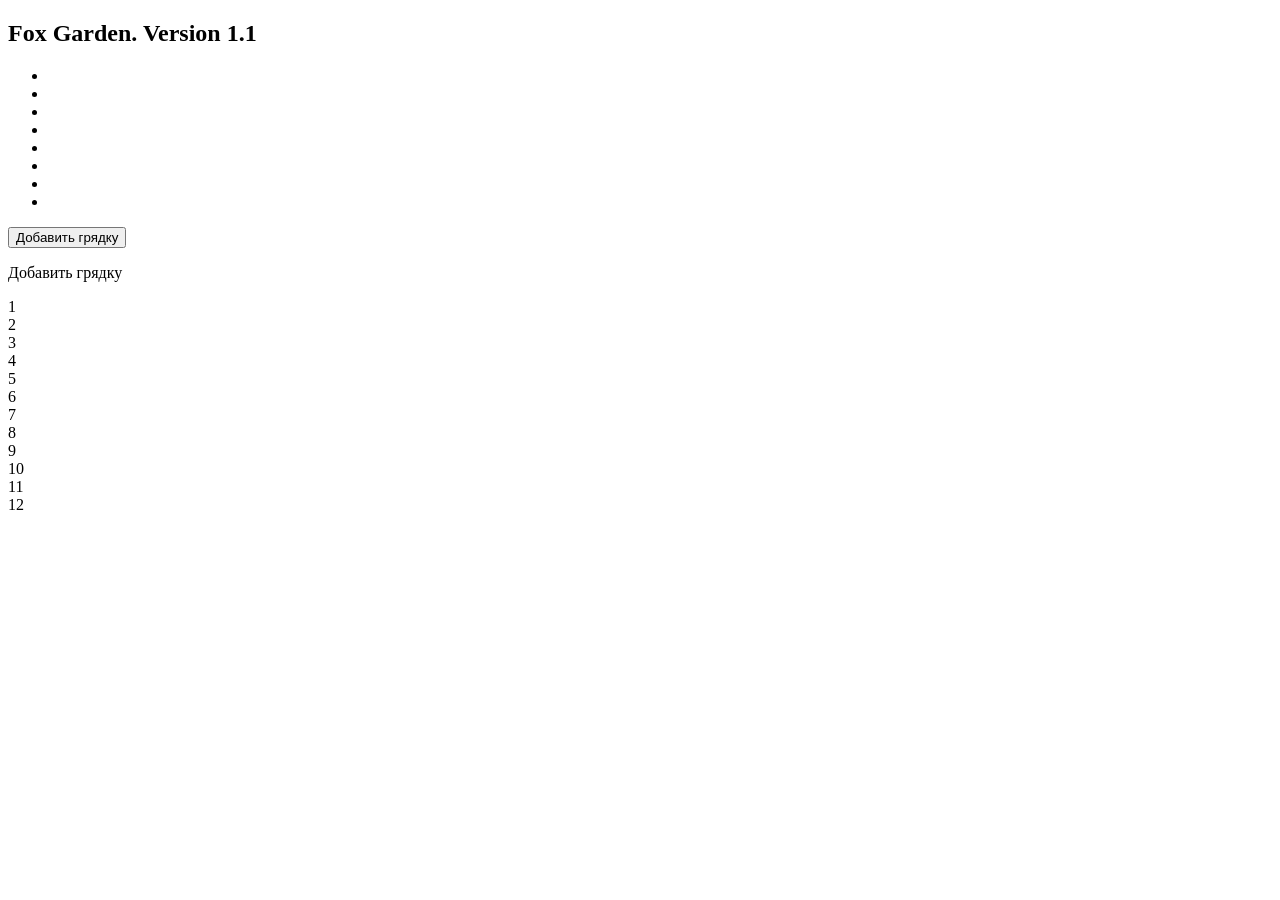
==== source/index.html @ ccdc9705 "Меняет язык и цвет заголовка" ====
<!DOCTYPE html>
<html lang="ru">
  <head>
    <meta charset="UTF-8">
    <meta name="viewport" content="width=device-width, initial-scale=1.0">
    <title>Лисий огород</title>
    <link rel="stylesheet" href="styles/styles.css">
  </head>
  <body>
    <main class="main">
      <section class="garden">
          <h1 class="garden__title">Fox Garden. Version&nbsp;1.1</h1>
          <div class = "garden__home garden__home--fox-cleaning"></div>
          <div class="garden__barn fox-barn">
            <ul class="fox-barn__shelf">
              <li class="fox-barn__shelf-item"></li>
              <li class="fox-barn__shelf-item fox-barn__shelf--onion"></li>
              <li class="fox-barn__shelf-item"></li>
              <li class="fox-barn__shelf-item"></li>
              <li class="fox-barn__shelf-item fox-barn__shelf--pumpkin"></li>
              <li class="fox-barn__shelf-item"></li>
              <li class="fox-barn__shelf-item"></li>
              <li class="fox-barn__shelf-item"></li>
            </ul>
            <div class="garden__stall stall"></div>
          </div>
          <div class="garden__group">
          <button class="garden__group-button button" type="button">
            <span class="visually-hidden">Добавить грядку</span>
          </button>
          <p class="garden__group-illustration">Добавить грядку</p>
        </div>
        <div class="fox-garden">
          <div class="fox-garden__bed fox-garden__bed--mentor">1</div>
          <div class="fox-garden__bed fox-garden__bed--beet">2</div>
          <div class="fox-garden__bed fox-garden__bed--carrot">3</div>
          <div class="fox-garden__bed fox-garden__bed--eggplant">4</div>
          <div class="fox-garden__bed fox-garden__bed--potato">5</div>
          <div class="fox-garden__bed fox-garden__bed--cauliflower">6</div>
          <div class="fox-garden__bed fox-garden__bed--lamb">7</div>
          <div class="fox-garden__bed fox-garden__bed--basilik">8</div>
          <div class="fox-garden__bed">9</div>
          <div class="fox-garden__bed fox-garden__bed--zucchini">10</div>
          <div class="fox-garden__bed fox-garden__bed--cumin">11</div>
          <div class="fox-garden__bed fox-garden__bed--barberry">12</div>
        </div>
        <!-- <div class="garden__field garden__field--fox-roaming"></div> -->
      </section>
    </main>
    <script type="module" src="scripts/index.js"></script>
  </body>
</html>
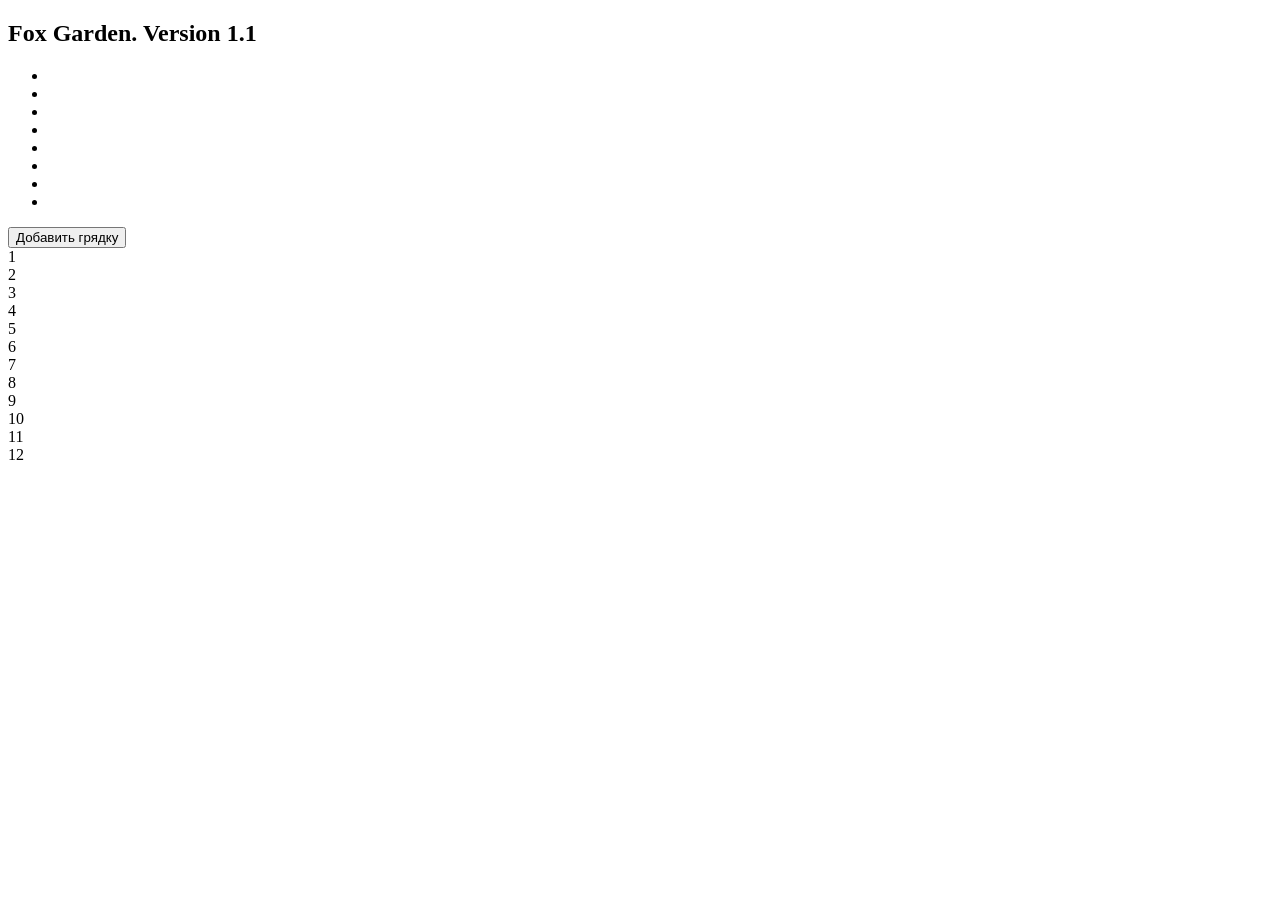
==== commit 88a1f27b: "Добавляет фон амбару, меняет фон кнопке" ====
--- a/source/index.html
+++ b/source/index.html
@@ -28,7 +28,6 @@
           <button class="garden__group-button button" type="button">
             <span class="visually-hidden">Добавить грядку</span>
           </button>
-          <p class="garden__group-illustration">Добавить грядку</p>
         </div>
         <div class="fox-garden">
           <div class="fox-garden__bed fox-garden__bed--mentor">1</div>
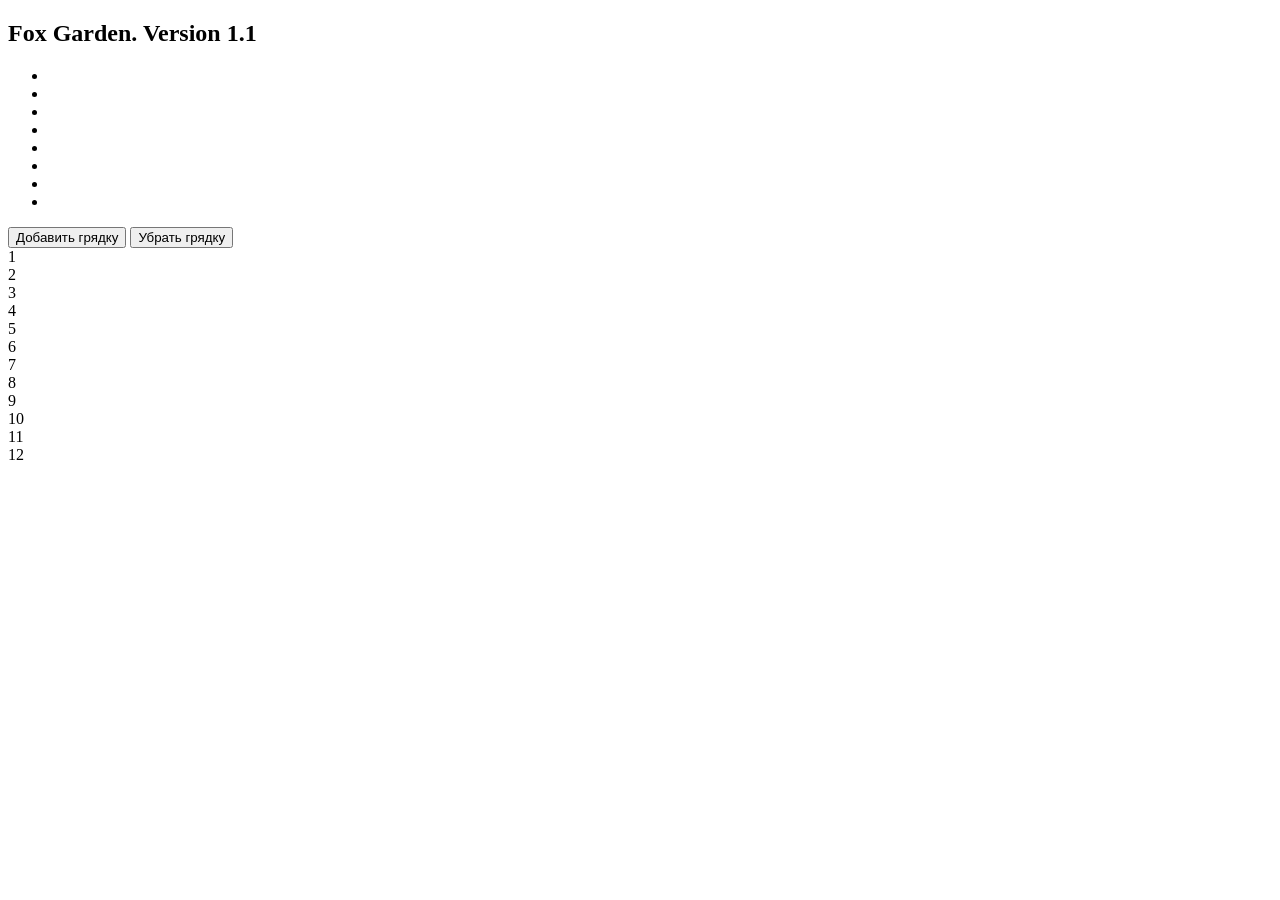
==== commit 9505e351: "Добавляет кнопку убрать грядку, добавляет фон для амбара, чистит код" ====
--- a/source/index.html
+++ b/source/index.html
@@ -24,11 +24,14 @@
             </ul>
             <div class="garden__stall stall"></div>
           </div>
-          <div class="garden__group">
-          <button class="garden__group-button button" type="button">
-            <span class="visually-hidden">Добавить грядку</span>
-          </button>
-        </div>
+          <div class="garden__button">
+            <button class="garden__button-add button" type="button">
+              <span class="visually-hidden">Добавить грядку</span>
+            </button>
+            <button class="garden__button-remove button" type="button">
+              <span class="visually-hidden">Убрать грядку</span>
+            </button>
+          </div>
         <div class="fox-garden">
           <div class="fox-garden__bed fox-garden__bed--mentor">1</div>
           <div class="fox-garden__bed fox-garden__bed--beet">2</div>
@@ -43,7 +46,6 @@
           <div class="fox-garden__bed fox-garden__bed--cumin">11</div>
           <div class="fox-garden__bed fox-garden__bed--barberry">12</div>
         </div>
-        <!-- <div class="garden__field garden__field--fox-roaming"></div> -->
       </section>
     </main>
     <script type="module" src="scripts/index.js"></script>
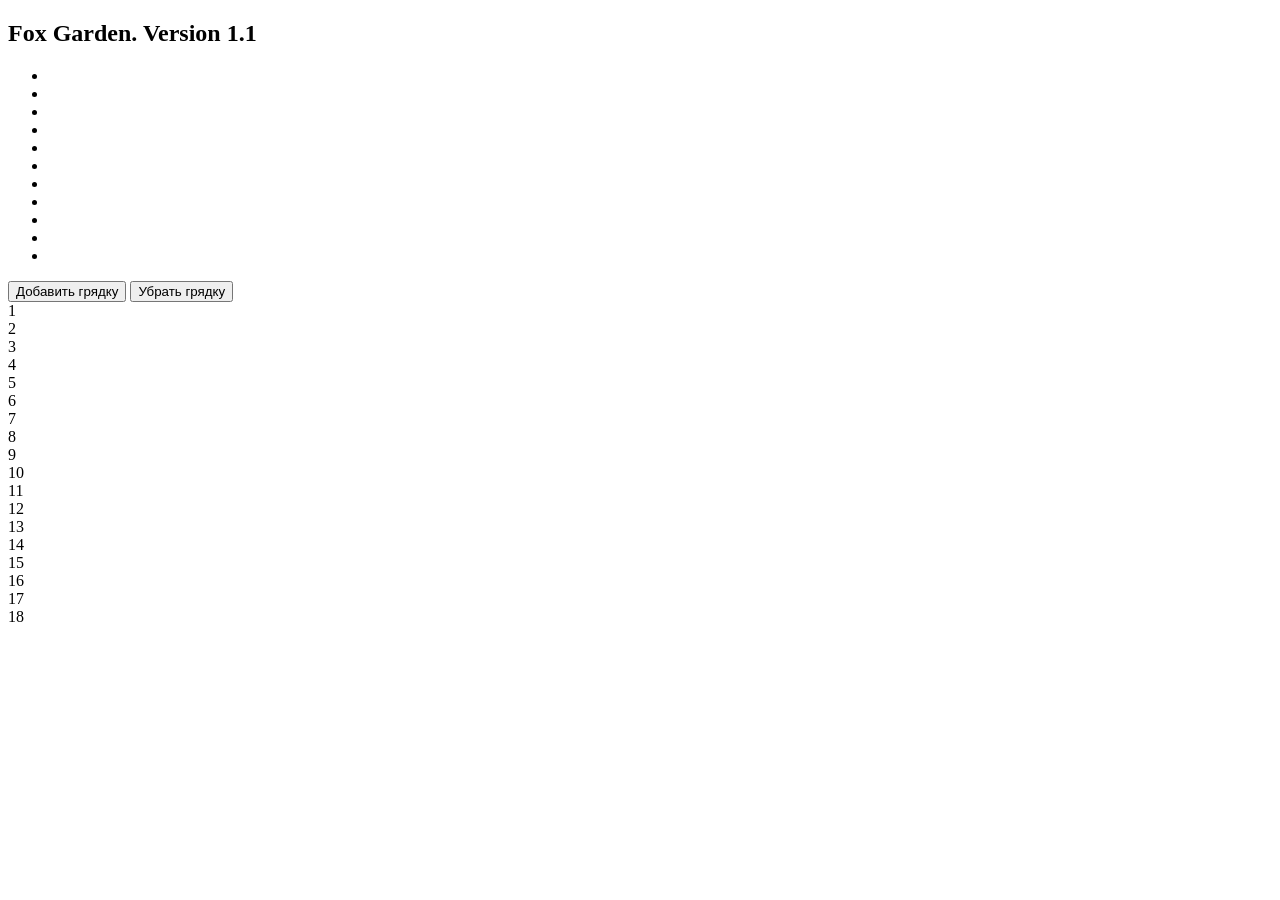
==== commit 0173d92b: "Добавлят дождь, еще овощей режет грядки по заданным параметрам" ====
--- a/source/index.html
+++ b/source/index.html
@@ -10,14 +10,17 @@
     <main class="main">
       <section class="garden">
           <h1 class="garden__title">Fox Garden. Version&nbsp;1.1</h1>
-          <div class = "garden__home garden__home--fox-cleaning"></div>
+          <div class = "garden__home garden__home--rain"></div>
           <div class="garden__barn fox-barn">
             <ul class="fox-barn__shelf">
               <li class="fox-barn__shelf-item"></li>
               <li class="fox-barn__shelf-item fox-barn__shelf--onion"></li>
-              <li class="fox-barn__shelf-item"></li>
+              <li class="fox-barn__shelf-item fox-barn__shelf--zucchini"></li>
               <li class="fox-barn__shelf-item"></li>
               <li class="fox-barn__shelf-item fox-barn__shelf--pumpkin"></li>
+              <li class="fox-barn__shelf-item"></li>
+              <li class="fox-barn__shelf-item fox-barn__shelf--lamb"></li>
+              <li class="fox-barn__shelf-item fox-barn__shelf--cauliflower"></li>
               <li class="fox-barn__shelf-item"></li>
               <li class="fox-barn__shelf-item"></li>
               <li class="fox-barn__shelf-item"></li>
@@ -33,18 +36,24 @@
             </button>
           </div>
         <div class="fox-garden">
-          <div class="fox-garden__bed fox-garden__bed--mentor">1</div>
+          <div class="fox-garden__bed fox-garden__bed--tomato">1</div>
           <div class="fox-garden__bed fox-garden__bed--beet">2</div>
           <div class="fox-garden__bed fox-garden__bed--carrot">3</div>
           <div class="fox-garden__bed fox-garden__bed--eggplant">4</div>
           <div class="fox-garden__bed fox-garden__bed--potato">5</div>
           <div class="fox-garden__bed fox-garden__bed--cauliflower">6</div>
-          <div class="fox-garden__bed fox-garden__bed--lamb">7</div>
+          <div class="fox-garden__bed ">7</div>
           <div class="fox-garden__bed fox-garden__bed--basilik">8</div>
           <div class="fox-garden__bed">9</div>
-          <div class="fox-garden__bed fox-garden__bed--zucchini">10</div>
+          <div class="fox-garden__bed fox-garden__bed--cucumber">10</div>
           <div class="fox-garden__bed fox-garden__bed--cumin">11</div>
           <div class="fox-garden__bed fox-garden__bed--barberry">12</div>
+          <div class="fox-garden__bed">13</div>
+          <div class="fox-garden__bed">14</div>
+          <div class="fox-garden__bed fox-garden__bed--cilantro">15</div>
+          <div class="fox-garden__bed fox-garden__bed--cilantro">16</div>
+          <div class="fox-garden__bed fox-garden__bed--dill">17</div>
+          <div class="fox-garden__bed fox-garden__bed--cilantro">18</div>
         </div>
       </section>
     </main>
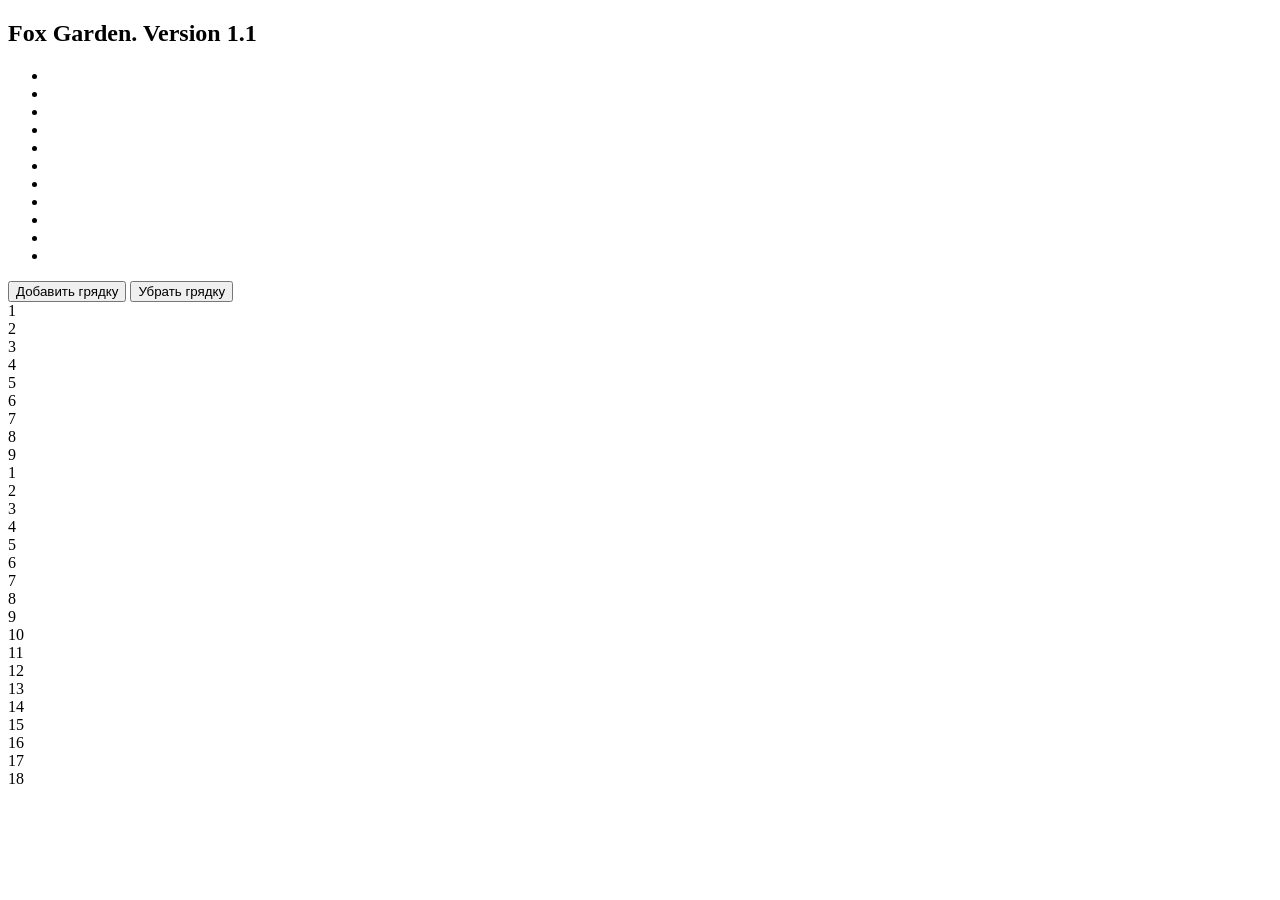
==== commit 2c73eaf5: "Добавляет грядки для цветов" ====
--- a/source/index.html
+++ b/source/index.html
@@ -9,32 +9,50 @@
   <body>
     <main class="main">
       <section class="garden">
-          <h1 class="garden__title">Fox Garden. Version&nbsp;1.1</h1>
-          <div class = "garden__home garden__home--rain"></div>
-          <div class="garden__barn fox-barn">
-            <ul class="fox-barn__shelf">
-              <li class="fox-barn__shelf-item"></li>
-              <li class="fox-barn__shelf-item fox-barn__shelf--onion"></li>
-              <li class="fox-barn__shelf-item fox-barn__shelf--zucchini"></li>
-              <li class="fox-barn__shelf-item"></li>
-              <li class="fox-barn__shelf-item fox-barn__shelf--pumpkin"></li>
-              <li class="fox-barn__shelf-item"></li>
-              <li class="fox-barn__shelf-item fox-barn__shelf--lamb"></li>
-              <li class="fox-barn__shelf-item fox-barn__shelf--cauliflower"></li>
-              <li class="fox-barn__shelf-item"></li>
-              <li class="fox-barn__shelf-item"></li>
-              <li class="fox-barn__shelf-item"></li>
-            </ul>
-            <div class="garden__stall stall"></div>
-          </div>
-          <div class="garden__button">
-            <button class="garden__button-add button" type="button">
-              <span class="visually-hidden">Добавить грядку</span>
-            </button>
-            <button class="garden__button-remove button" type="button">
-              <span class="visually-hidden">Убрать грядку</span>
-            </button>
-          </div>
+        <h1 class="garden__title">Fox Garden. Version&nbsp;1.1</h1>
+        <div class = "garden__home garden__home--rain"></div>
+        <div class="garden__barn fox-barn">
+          <ul class="fox-barn__shelf">
+            <li class="fox-barn__shelf-item"></li>
+            <li class="fox-barn__shelf-item fox-barn__shelf--onion"></li>
+            <li class="fox-barn__shelf-item fox-barn__shelf--zucchini"></li>
+            <li class="fox-barn__shelf-item"></li>
+            <li class="fox-barn__shelf-item fox-barn__shelf--pumpkin"></li>
+            <li class="fox-barn__shelf-item"></li>
+            <li class="fox-barn__shelf-item fox-barn__shelf--lamb"></li>
+            <li class="fox-barn__shelf-item fox-barn__shelf--cauliflower"></li>
+            <li class="fox-barn__shelf-item"></li>
+            <li class="fox-barn__shelf-item"></li>
+            <li class="fox-barn__shelf-item"></li>
+          </ul>
+          <div class="garden__stall stall"></div>
+        </div>
+        <div class="garden__button">
+          <button class="garden__button-add button" type="button">
+            <span class="visually-hidden">Добавить грядку</span>
+          </button>
+          <button class="garden__button-remove button" type="button">
+            <span class="visually-hidden">Убрать грядку</span>
+          </button>
+        </div>
+        <div class="flower-garden">
+          <div class="flower-garden__flowerbed">1</div>
+          <div class="flower-garden__flowerbed">2</div>
+          <div class="flower-garden__flowerbed">3</div>
+          <div class="flower-garden__flowerbed">4</div>
+          <div class="flower-garden__flowerbed">5</div>
+          <div class="flower-garden__flowerbed">6</div>
+          <div class="flower-garden__flowerbed">7</div>
+          <div class="flower-garden__flowerbed">8</div>
+          <div class="flower-garden__flowerbed">9</div>
+          <!-- <div class="flower-garden__flowerbed">10</div>
+          <div class="flower-garden__flowerbed">11</div> -->
+          <!-- <div class="flower-garden__flowerbed">12</div>
+          <div class="flower-garden__flowerbed">13</div>
+          <div class="flower-garden__flowerbed">14</div> -->
+          <!-- <div class="flower-garden__flowerbed">15</div> -->
+          <!-- <div class="flower-garden__flowerbed">16</div> -->
+        </div>
         <div class="fox-garden">
           <div class="fox-garden__bed fox-garden__bed--tomato">1</div>
           <div class="fox-garden__bed fox-garden__bed--beet">2</div>
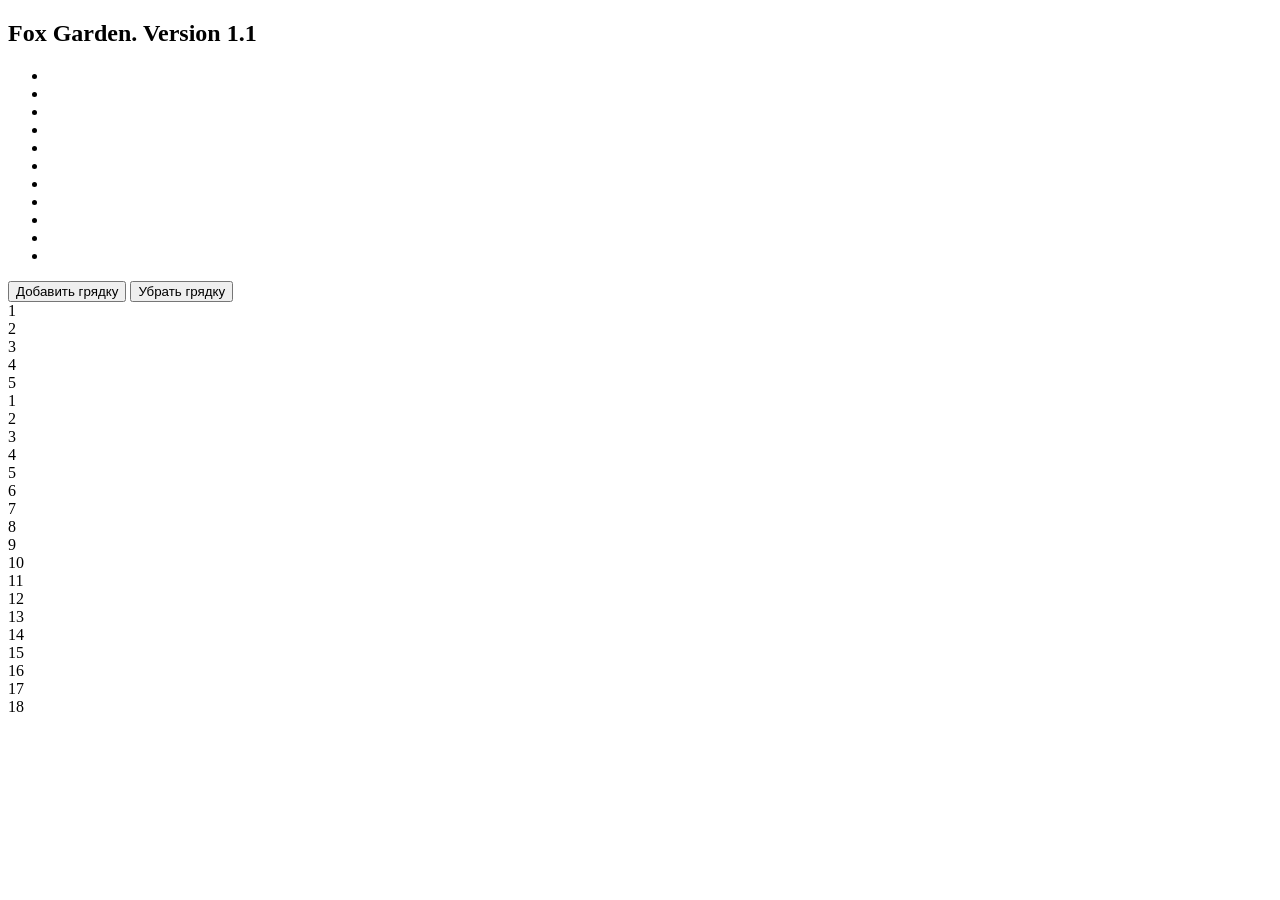
==== commit 2d671888: "Переделывает клумбу" ====
--- a/source/index.html
+++ b/source/index.html
@@ -41,17 +41,6 @@
           <div class="flower-garden__flowerbed">3</div>
           <div class="flower-garden__flowerbed">4</div>
           <div class="flower-garden__flowerbed">5</div>
-          <div class="flower-garden__flowerbed">6</div>
-          <div class="flower-garden__flowerbed">7</div>
-          <div class="flower-garden__flowerbed">8</div>
-          <div class="flower-garden__flowerbed">9</div>
-          <!-- <div class="flower-garden__flowerbed">10</div>
-          <div class="flower-garden__flowerbed">11</div> -->
-          <!-- <div class="flower-garden__flowerbed">12</div>
-          <div class="flower-garden__flowerbed">13</div>
-          <div class="flower-garden__flowerbed">14</div> -->
-          <!-- <div class="flower-garden__flowerbed">15</div> -->
-          <!-- <div class="flower-garden__flowerbed">16</div> -->
         </div>
         <div class="fox-garden">
           <div class="fox-garden__bed fox-garden__bed--tomato">1</div>
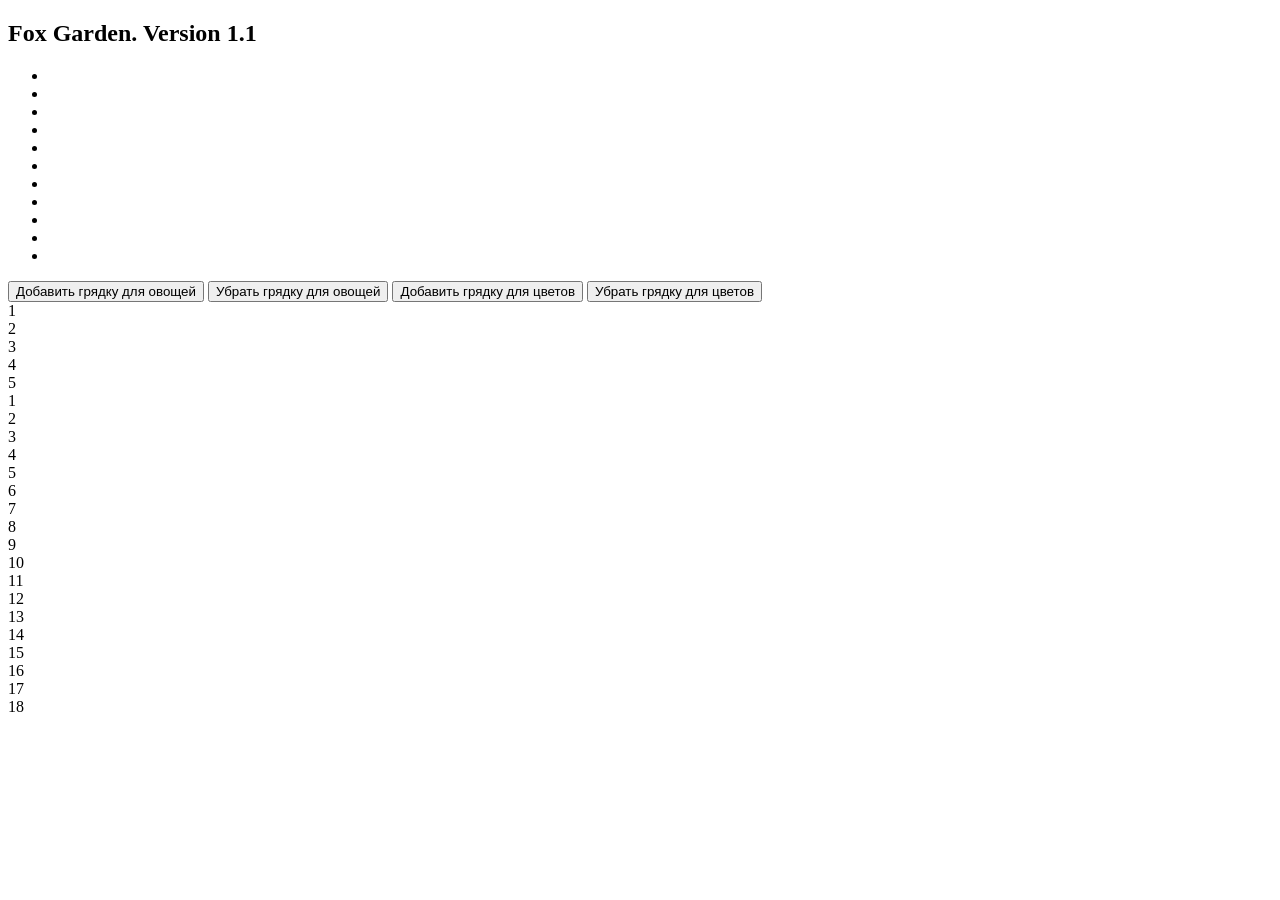
==== commit 999c18e3: "Добавляет кнопки для добавления/удаления цветочных грядок, добавляет фунцию для этих же цлей. добавл" ====
--- a/source/index.html
+++ b/source/index.html
@@ -28,11 +28,17 @@
           <div class="garden__stall stall"></div>
         </div>
         <div class="garden__button">
-          <button class="garden__button-add button" type="button">
-            <span class="visually-hidden">Добавить грядку</span>
+          <button class="garden__button-add-gardenbed button" type="button">
+            <span class="visually-hidden">Добавить грядку для овощей</span>
           </button>
-          <button class="garden__button-remove button" type="button">
-            <span class="visually-hidden">Убрать грядку</span>
+          <button class="garden__button-remove-gardenbed button" type="button">
+            <span class="visually-hidden">Убрать грядку для овощей</span>
+          </button>
+          <button class="garden__button-add-flowerbed button" type="button">
+            <span class="visually-hidden">Добавить грядку для цветов</span>
+          </button>
+          <button class="garden__button-remove-flowerbed button" type="button">
+            <span class="visually-hidden">Убрать грядку для цветов</span>
           </button>
         </div>
         <div class="flower-garden">
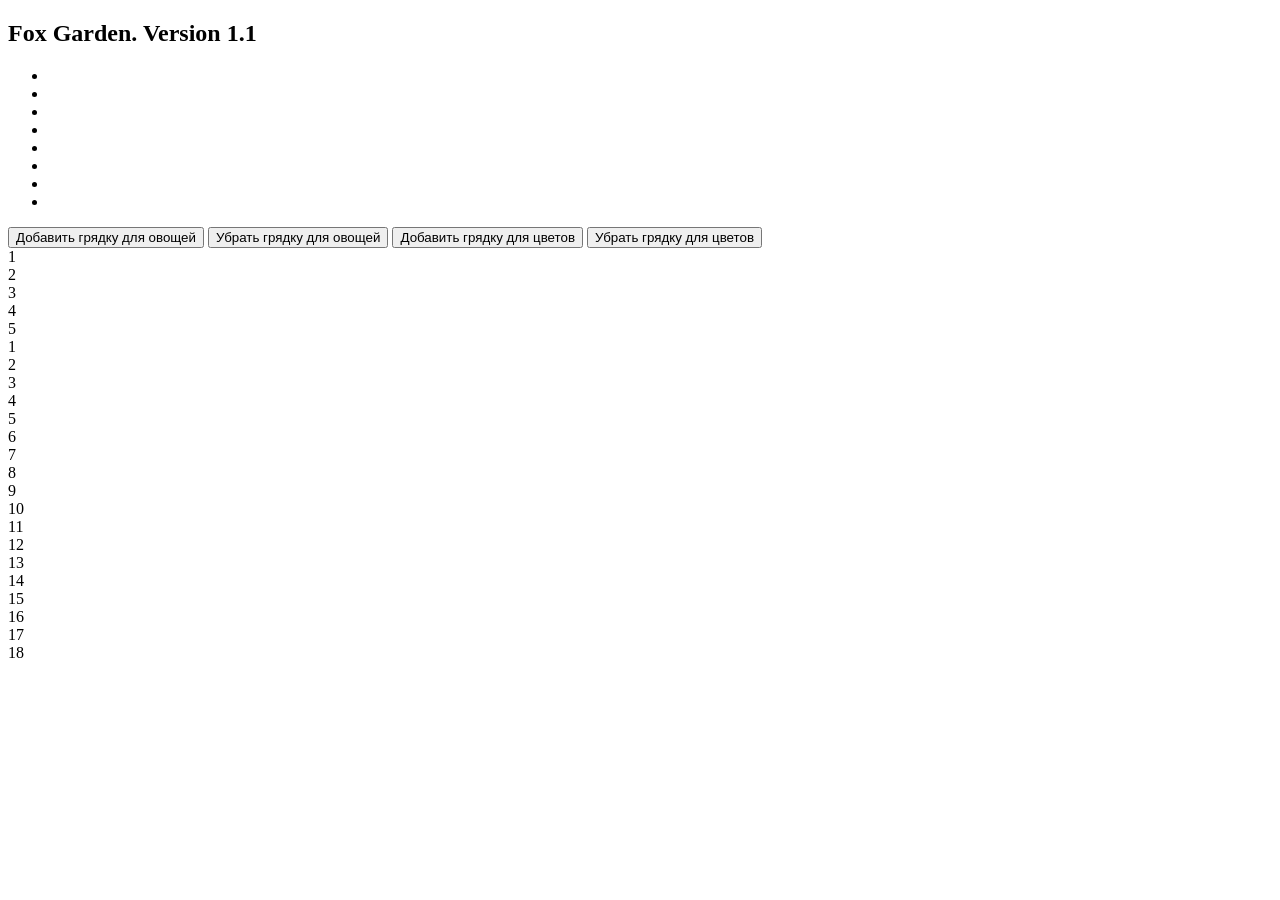
==== commit 8cc06a09: "Добавляет хорошую погоду" ====
--- a/source/index.html
+++ b/source/index.html
@@ -19,11 +19,8 @@
             <li class="fox-barn__shelf-item"></li>
             <li class="fox-barn__shelf-item fox-barn__shelf--pumpkin"></li>
             <li class="fox-barn__shelf-item"></li>
-            <li class="fox-barn__shelf-item fox-barn__shelf--lamb"></li>
+            <li class="fox-barn__shelf-item"></li>
             <li class="fox-barn__shelf-item fox-barn__shelf--cauliflower"></li>
-            <li class="fox-barn__shelf-item"></li>
-            <li class="fox-barn__shelf-item"></li>
-            <li class="fox-barn__shelf-item"></li>
           </ul>
           <div class="garden__stall stall"></div>
         </div>
